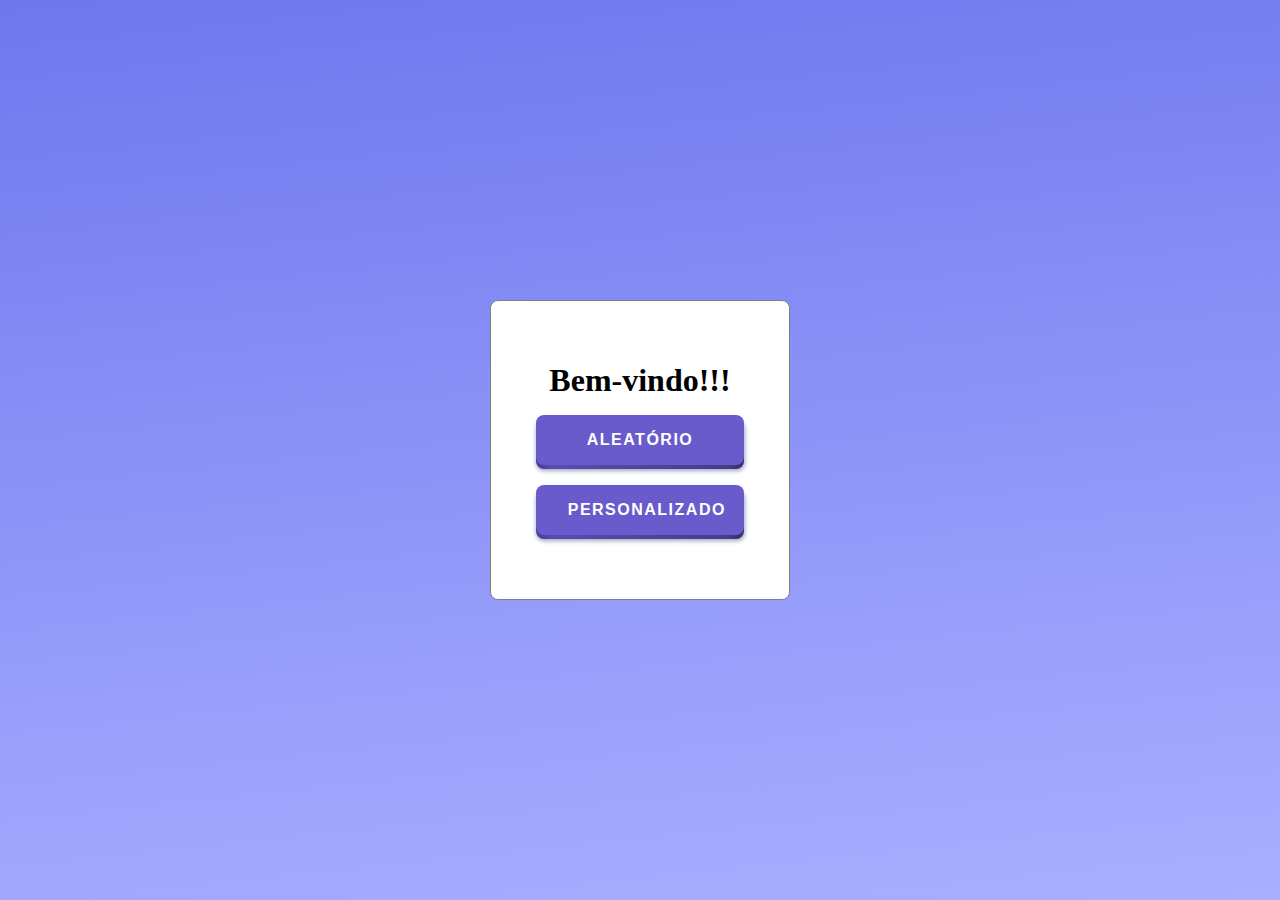
==== index.html @ 5ad343bd "Removing Game Page" ====
<!DOCTYPE html>
<html lang="pt-bt">

<head>
  <meta charset="UTF-8">
  <meta name="viewport" content="width=device-width, initial-scale=1.0">
  <link rel="stylesheet" href="assets/index.css">
  <link rel="shortcut icon" href="assets/images/forca.png" type="image/x-icon"> 
  <!-- Icon made by Vitaly Gorbachev -->  
  <title>Jogo da forca</title>
</head>

<body>
  <div class="container">
    <div class="controler">
      <h1>Bem-vindo!!!</h1>
      <a href="game.html">
        <button class="pushable">
          <span class="shadow"></span>
          <span class="edge"></span>
          <span class="front">
            Aleatório
          </span>
        </button>
      </a>
      <a href="personalizado.html">
        <button class="pushable">
          <span class="shadow"></span>
          <span class="edge"></span>
          <span class="front">
            Personalizado
          </span>
        </button>
      </a>
    </div>
  </div>
</body>

</html>
---- assets/index.css ----
* {
 margin: 0;
 padding: 0;
 box-sizing: border-box;
}

body {
 display: flex;
 align-items: center;
 justify-content: center;
 min-height: 100vh;
 background: #6f77ee;
 background: linear-gradient(174deg, #6f77ee 0%, #9ba1fb 74%, #aaaeff 100%);
}

.controler {
 background: white;
 width: 300px;
 height: 300px;
 border: 1px solid gray;
 border-radius: 8px;
 display: flex;
 align-items: center;
 justify-content: center;
 flex-direction: column;
 gap: 20px;
}

a{
 width: 70%;
}

button{
 width: 100%;
}

.pushable {
 position: relative;
 background: transparent;
 padding: 0px;
 border: none;
 cursor: pointer;
 outline-offset: 4px;
 outline-color: deeppink;
 transition: filter 250ms;
 -webkit-tap-highlight-color: rgba(0, 0, 0, 0);
}

.shadow {
 position: absolute;
 top: 0;
 left: 0;
 height: 100%;
 width: 100%;
 background: hsl(226, 25%, 69%);
 border-radius: 8px;
 filter: blur(2px);
 will-change: transform;
 transform: translateY(2px);
 transition: transform 600ms cubic-bezier(0.3, 0.7, 0.4, 1);
}

.edge {
 position: absolute;
 top: 0;
 left: 0;
 height: 100%;
 width: 100%;
 border-radius: 8px;
 background: linear-gradient(to right,
   hsl(248, 39%, 39%) 0%,
   hsl(248, 39%, 49%) 8%,
   hsl(248, 39%, 39%) 92%,
   hsl(248, 39%, 29%) 100%);
}

.front {
 display: block;
 position: relative;
 border-radius: 8px;
 background: hsl(248, 53%, 58%);
 padding: 16px 32px;
 color: white;
 font-family: -apple-system, BlinkMacSystemFont, "Segoe UI", Roboto, Oxygen,
  Ubuntu, Cantarell, "Open Sans", "Helvetica Neue", sans-serif;
 font-weight: 600;
 text-transform: uppercase;
 letter-spacing: 1.5px;
 font-size: 1rem;
 transform: translateY(-4px);
 transition: transform 600ms cubic-bezier(0.3, 0.7, 0.4, 1);
}

.pushable:hover {
 filter: brightness(110%);
}

.pushable:hover .front {
 transform: translateY(-6px);
 transition: transform 250ms cubic-bezier(0.3, 0.7, 0.4, 1.5);
}

.pushable:active .front {
 transform: translateY(-2px);
 transition: transform 34ms;
}

.pushable:hover .shadow {
 transform: translateY(4px);
 transition: transform 250ms cubic-bezier(0.3, 0.7, 0.4, 1.5);
}

.pushable:active .shadow {
 transform: translateY(1px);
 transition: transform 34ms;
}

.pushable:focus:not(:focus-visible) {
 outline: none;
}
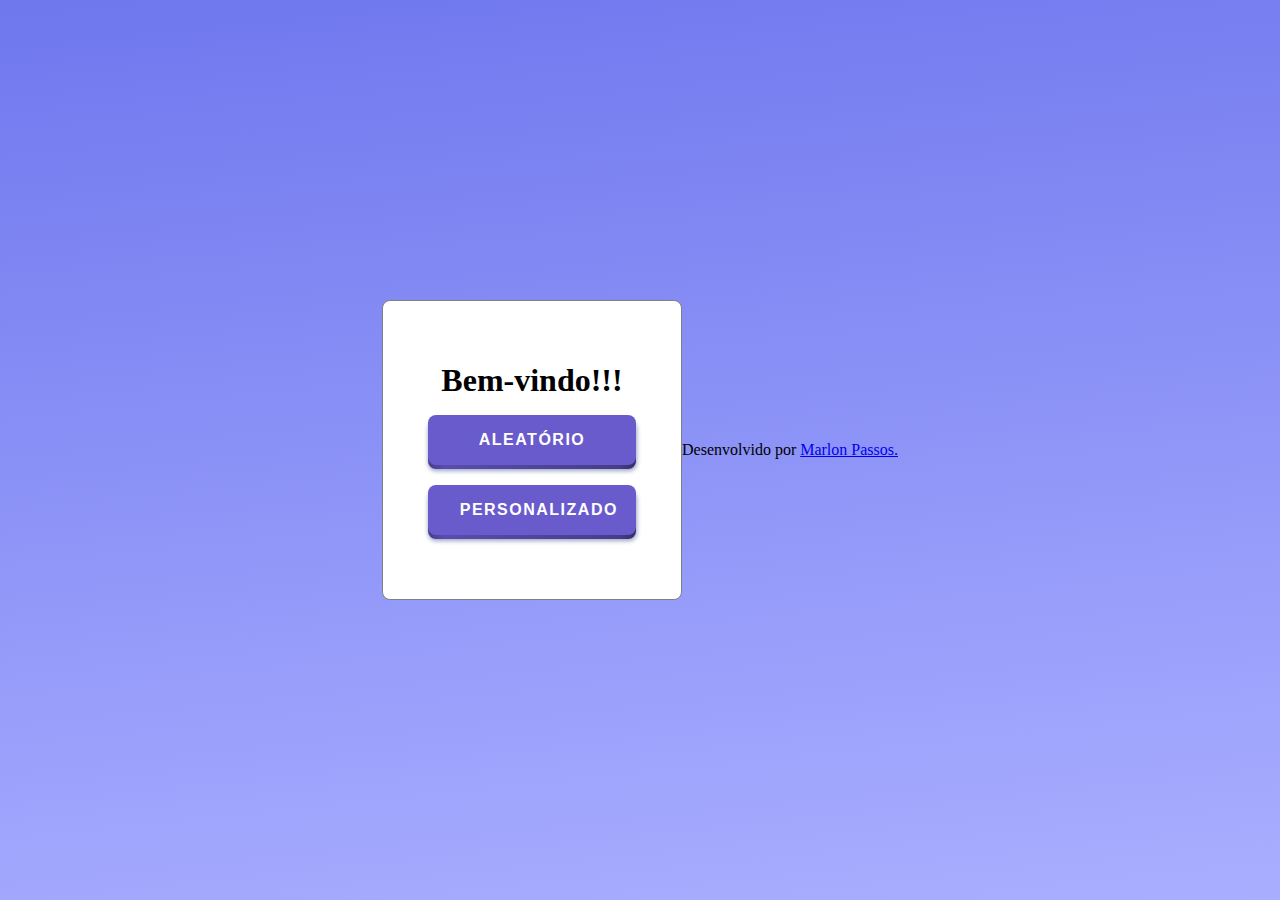
==== commit 1b08ebba: "Update index.html" ====
--- a/index.html
+++ b/index.html
@@ -11,8 +11,8 @@
 </head>
 
 <body>
-  <div class="container">
-    <div class="controler">
+  <main class="container">
+    <section class="controler">
       <h1>Bem-vindo!!!</h1>
       <a href="game.html">
         <button class="pushable">
@@ -32,8 +32,11 @@
           </span>
         </button>
       </a>
-    </div>
-  </div>
+    </section>
+  </main>
+  <footer>
+    <span>Desenvolvido por <a href="https://github.com/MarlonVBP" target="_blank">Marlon Passos.</a></span>
+  </footer>
 </body>
 
-</html>+</html>
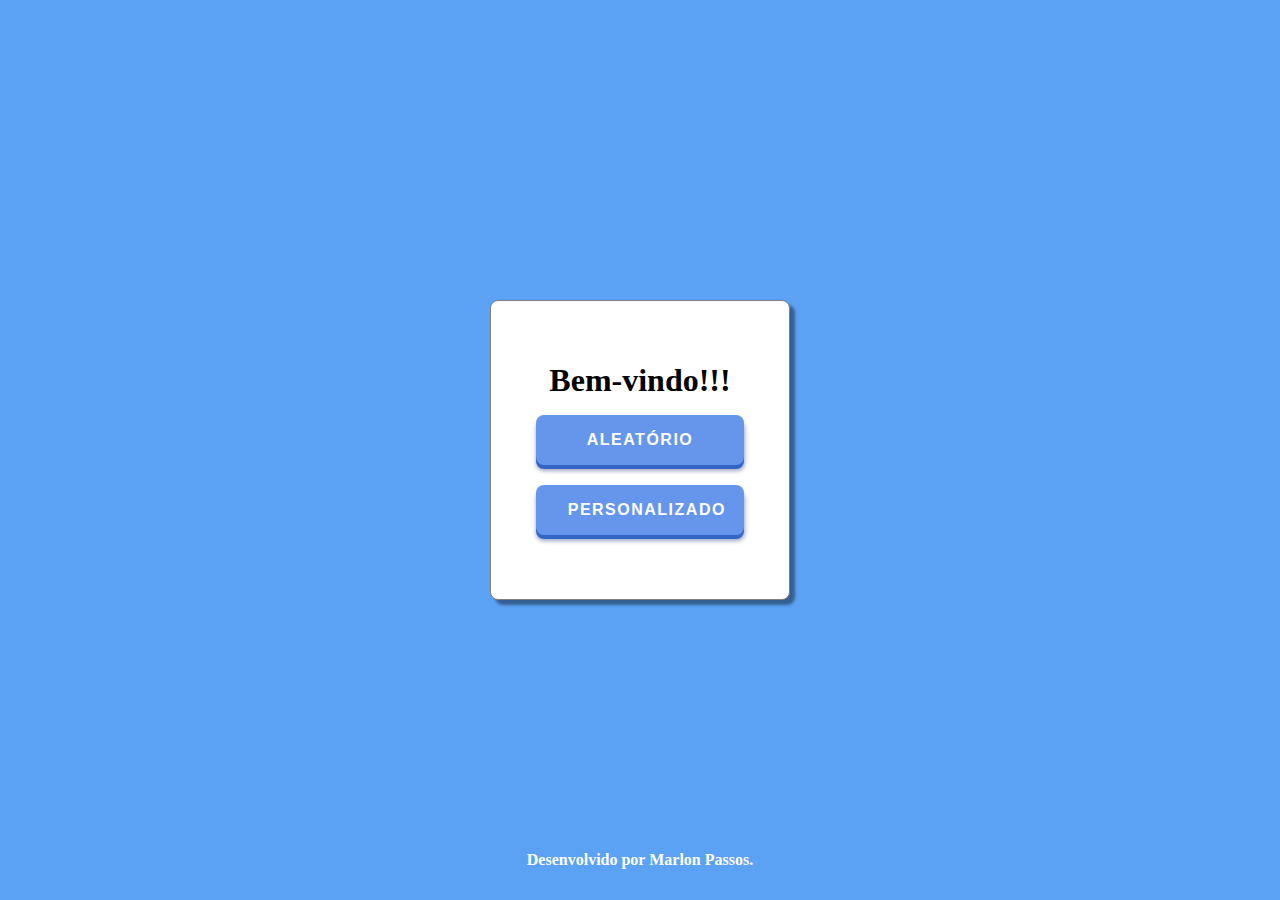
==== commit ed93f3f3: "Update indix page" ====
--- a/index.html
+++ b/index.html
@@ -4,39 +4,45 @@
 <head>
   <meta charset="UTF-8">
   <meta name="viewport" content="width=device-width, initial-scale=1.0">
+  <!-- <meta name="description" content=""> usar -->
   <link rel="stylesheet" href="assets/index.css">
-  <link rel="shortcut icon" href="assets/images/forca.png" type="image/x-icon"> 
-  <!-- Icon made by Vitaly Gorbachev -->  
   <title>Jogo da forca</title>
 </head>
 
 <body>
-  <main class="container">
-    <section class="controler">
-      <h1>Bem-vindo!!!</h1>
-      <a href="game.html">
-        <button class="pushable">
-          <span class="shadow"></span>
-          <span class="edge"></span>
-          <span class="front">
-            Aleatório
-          </span>
-        </button>
-      </a>
-      <a href="personalizado.html">
-        <button class="pushable">
-          <span class="shadow"></span>
-          <span class="edge"></span>
-          <span class="front">
-            Personalizado
-          </span>
-        </button>
-      </a>
-    </section>
-  </main>
-  <footer>
-    <span>Desenvolvido por <a href="https://github.com/MarlonVBP" target="_blank">Marlon Passos.</a></span>
-  </footer>
+  <div class="slide-in">
+    <main class="container">
+      <section class="controler">
+        <h1>Bem-vindo!!!</h1>
+        <a href="game.html">
+          <button class="pushable">
+            <span class="shadow"></span>
+            <span class="edge"></span>
+            <span class="front">
+              Aleatório
+            </span>
+          </button>
+        </a>
+        <a href="personalizado.html">
+          <button class="pushable">
+            <span class="shadow"></span>
+            <span class="edge"></span>
+            <span class="front">
+              Personalizado
+            </span>
+          </button>
+        </a>
+      </section>
+    </main>
+    <footer>
+      <span>Desenvolvido por <a href="https://github.com/MarlonVBP" target="_blank">Marlon Passos.</a></span>
+    </footer>
+  </div>
+  <script>
+    window.addEventListener('load', () => {
+      document.querySelector('.slide-in').classList.add('show');
+    });
+  </script>
 </body>
 
-</html>
+</html>--- a/assets/index.css
+++ b/assets/index.css
@@ -1,120 +1,151 @@
 * {
- margin: 0;
- padding: 0;
- box-sizing: border-box;
+  margin: 0;
+  padding: 0;
+  box-sizing: border-box;
 }
 
-body {
- display: flex;
- align-items: center;
- justify-content: center;
- min-height: 100vh;
- background: #6f77ee;
- background: linear-gradient(174deg, #6f77ee 0%, #9ba1fb 74%, #aaaeff 100%);
+body{
+  background: rgb(192, 192, 192);
 }
 
-.controler {
- background: white;
- width: 300px;
- height: 300px;
- border: 1px solid gray;
- border-radius: 8px;
- display: flex;
- align-items: center;
- justify-content: center;
- flex-direction: column;
- gap: 20px;
+.slide-in {
+  display: flex;
+  align-items: center;
+  justify-content: center;
+  min-height: 100vh;
+  background: #5BA2F5;
+  transform: translateY(-100%);
+  transition: transform .7s;
+}
+.slide-in.show {
+  transform: translateY(0);
 }
 
-a{
- width: 70%;
+
+.controler {
+  background: white;
+  width: 300px;
+  height: 300px;
+  border: 1px solid gray;
+  border-radius: 8px;
+  display: flex;
+  align-items: center;
+  justify-content: center;
+  flex-direction: column;
+  gap: 20px;
+  box-shadow: 5px 5px 3px rgba(0, 0, 0, 0.411);
 }
 
-button{
- width: 100%;
+a {
+  width: 70%;
+}
+
+button {
+  width: 100%;
 }
 
 .pushable {
- position: relative;
- background: transparent;
- padding: 0px;
- border: none;
- cursor: pointer;
- outline-offset: 4px;
- outline-color: deeppink;
- transition: filter 250ms;
- -webkit-tap-highlight-color: rgba(0, 0, 0, 0);
+  position: relative;
+  background: transparent;
+  padding: 0px;
+  border: none;
+  cursor: pointer;
+  outline-offset: 4px;
+  outline-color: deeppink;
+  transition: filter 250ms;
+  -webkit-tap-highlight-color: rgba(0, 0, 0, 0);
 }
 
 .shadow {
- position: absolute;
- top: 0;
- left: 0;
- height: 100%;
- width: 100%;
- background: hsl(226, 25%, 69%);
- border-radius: 8px;
- filter: blur(2px);
- will-change: transform;
- transform: translateY(2px);
- transition: transform 600ms cubic-bezier(0.3, 0.7, 0.4, 1);
+  position: absolute;
+  top: 0;
+  left: 0;
+  height: 100%;
+  width: 100%;
+  background: hsl(226, 25%, 69%);
+  border-radius: 8px;
+  filter: blur(2px);
+  will-change: transform;
+  transform: translateY(2px);
+  transition: transform 600ms cubic-bezier(0.3, 0.7, 0.4, 1);
 }
 
 .edge {
- position: absolute;
- top: 0;
- left: 0;
- height: 100%;
- width: 100%;
- border-radius: 8px;
- background: linear-gradient(to right,
-   hsl(248, 39%, 39%) 0%,
-   hsl(248, 39%, 49%) 8%,
-   hsl(248, 39%, 39%) 92%,
-   hsl(248, 39%, 29%) 100%);
+  position: absolute;
+  top: 0;
+  left: 0;
+  height: 100%;
+  width: 100%;
+  border-radius: 8px;
+  background: #3266c5
 }
 
 .front {
- display: block;
- position: relative;
- border-radius: 8px;
- background: hsl(248, 53%, 58%);
- padding: 16px 32px;
- color: white;
- font-family: -apple-system, BlinkMacSystemFont, "Segoe UI", Roboto, Oxygen,
-  Ubuntu, Cantarell, "Open Sans", "Helvetica Neue", sans-serif;
- font-weight: 600;
- text-transform: uppercase;
- letter-spacing: 1.5px;
- font-size: 1rem;
- transform: translateY(-4px);
- transition: transform 600ms cubic-bezier(0.3, 0.7, 0.4, 1);
+  display: block;
+  position: relative;
+  border-radius: 8px;
+  background: #6695ec;
+  padding: 16px 32px;
+  color: white;
+  font-family: -apple-system, BlinkMacSystemFont, "Segoe UI", Roboto, Oxygen,
+    Ubuntu, Cantarell, "Open Sans", "Helvetica Neue", sans-serif;
+  font-weight: 600;
+  text-transform: uppercase;
+  letter-spacing: 1.5px;
+  font-size: 1rem;
+  transform: translateY(-4px);
+  transition: transform 600ms cubic-bezier(0.3, 0.7, 0.4, 1);
 }
 
 .pushable:hover {
- filter: brightness(110%);
+  filter: brightness(110%);
 }
 
 .pushable:hover .front {
- transform: translateY(-6px);
- transition: transform 250ms cubic-bezier(0.3, 0.7, 0.4, 1.5);
+  transform: translateY(-6px);
+  transition: transform 250ms cubic-bezier(0.3, 0.7, 0.4, 1.5);
 }
 
 .pushable:active .front {
- transform: translateY(-2px);
- transition: transform 34ms;
+  transform: translateY(-2px);
+  transition: transform 34ms;
 }
 
 .pushable:hover .shadow {
- transform: translateY(4px);
- transition: transform 250ms cubic-bezier(0.3, 0.7, 0.4, 1.5);
+  transform: translateY(4px);
+  transition: transform 250ms cubic-bezier(0.3, 0.7, 0.4, 1.5);
 }
 
 .pushable:active .shadow {
- transform: translateY(1px);
- transition: transform 34ms;
+  transform: translateY(1px);
+  transition: transform 34ms;
 }
 
 .pushable:focus:not(:focus-visible) {
- outline: none;
+  outline: none;
+}
+
+footer {
+  display: flex;
+  justify-content: center;
+  align-items: center;
+  height: 80px;
+
+  position: absolute;
+  bottom: 0;
+
+  color: white;
+  font-weight: 600;
+}
+
+footer a {
+  color: white;
+  font-weight: 600;
+  text-decoration: none;
+  transition: all .7s;
+}
+
+footer a:hover {
+  color: purple;
+  text-decoration: underline;
 }